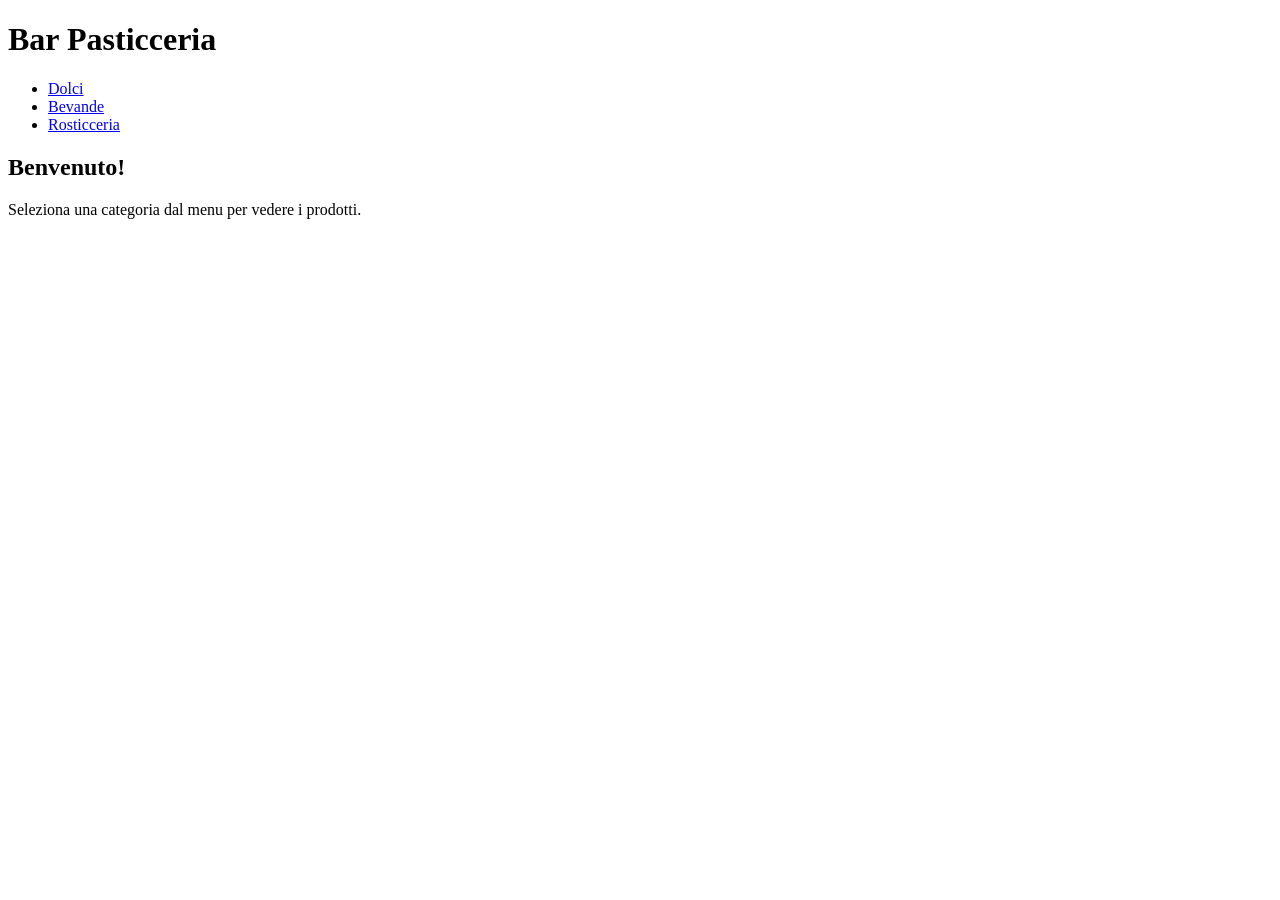
==== index.html @ 5e94ffc1 "Update index.html" ====
<!DOCTYPE html>
<html lang="it">
<head>
    <meta charset="UTF-8">
    <title>Bar Pasticceria</title>
    <link rel="stylesheet" href="style.css">
</head>
<body>

    <header>
        <h1>Bar Pasticceria</h1>
        <nav>
            <ul class="menu">
                <li><a href="dolci.html">Dolci</a></li>
                <li><a href="bevande.html">Bevande</a></li>
                <li><a href="rosticceria.html">Rosticceria</a></li>
            </ul>
        </nav>
    </header>

    <main>
        <h2>Benvenuto!</h2>
        <p>Seleziona una categoria dal menu per vedere i prodotti.</p>
    </main>

</body>
</html>
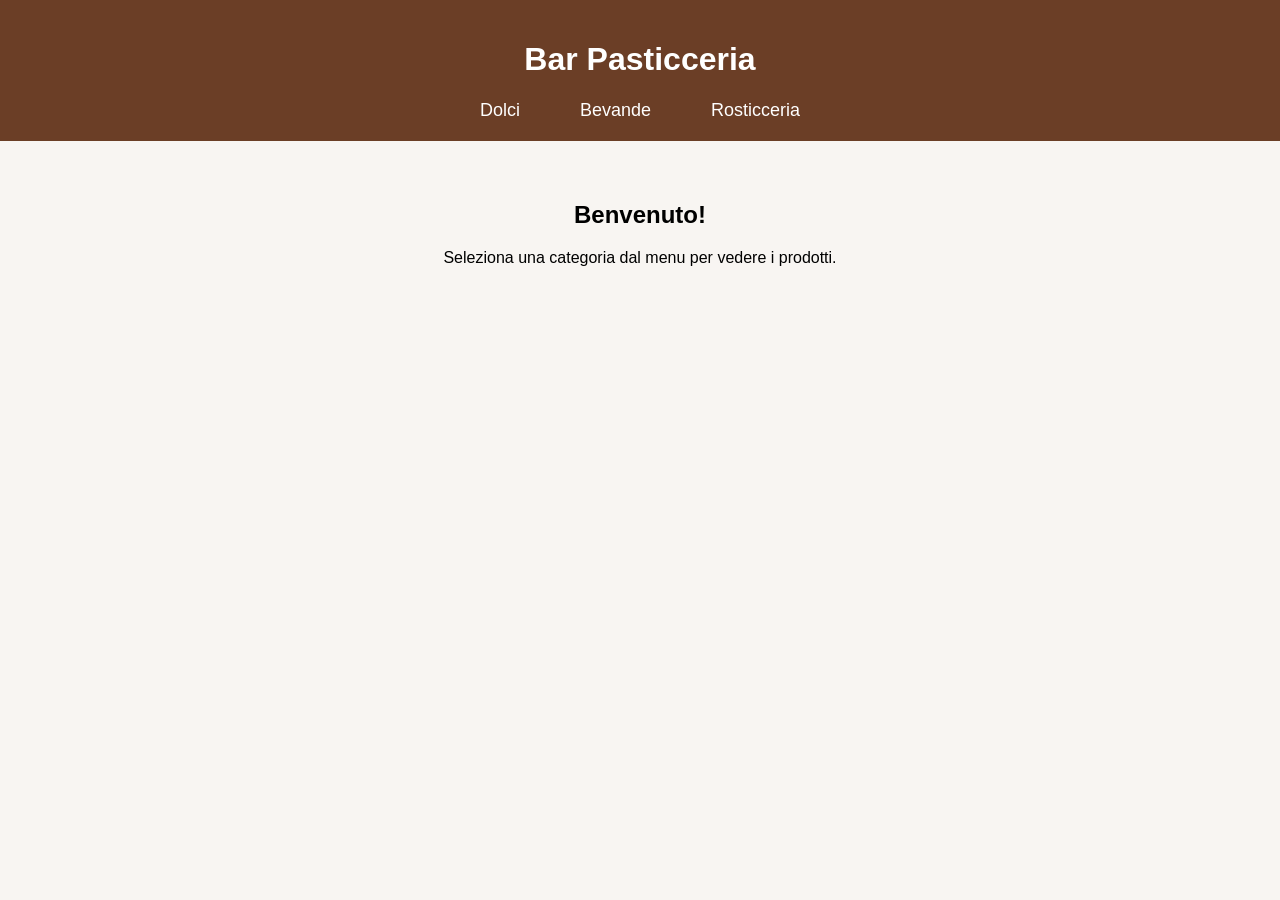
==== commit b25bfcff: "Update index.html Correzione del nome bevande.html in Bevande.html" ====
--- a/index.html
+++ b/index.html
@@ -12,7 +12,7 @@
         <nav>
             <ul class="menu">
                 <li><a href="dolci.html">Dolci</a></li>
-                <li><a href="bevande.html">Bevande</a></li>
+                <li><a href="Bevande.html">Bevande</a></li>
                 <li><a href="rosticceria.html">Rosticceria</a></li>
             </ul>
         </nav>
--- a/style.css
+++ b/style.css
@@ -0,0 +1,43 @@
+/* Reset base */
+body {
+    margin: 0;
+    font-family: Arial, sans-serif;
+    background-color: #f8f5f2;
+}
+
+/* Header */
+header {
+    background-color: #6b3e26;
+    color: white;
+    padding: 20px;
+    text-align: center;
+}
+
+/* Menu */
+.menu {
+    list-style: none;
+    padding: 0;
+    margin: 20px 0 0 0;
+    display: flex;
+    justify-content: center;
+    gap: 30px;
+}
+
+.menu li a {
+    text-decoration: none;
+    color: white;
+    font-size: 18px;
+    padding: 8px 15px;
+    border-radius: 8px;
+    transition: background 0.3s;
+}
+
+.menu li a:hover {
+    background-color: #a65a3a;
+}
+
+/* Contenuto */
+main {
+    text-align: center;
+    padding: 40px;
+}
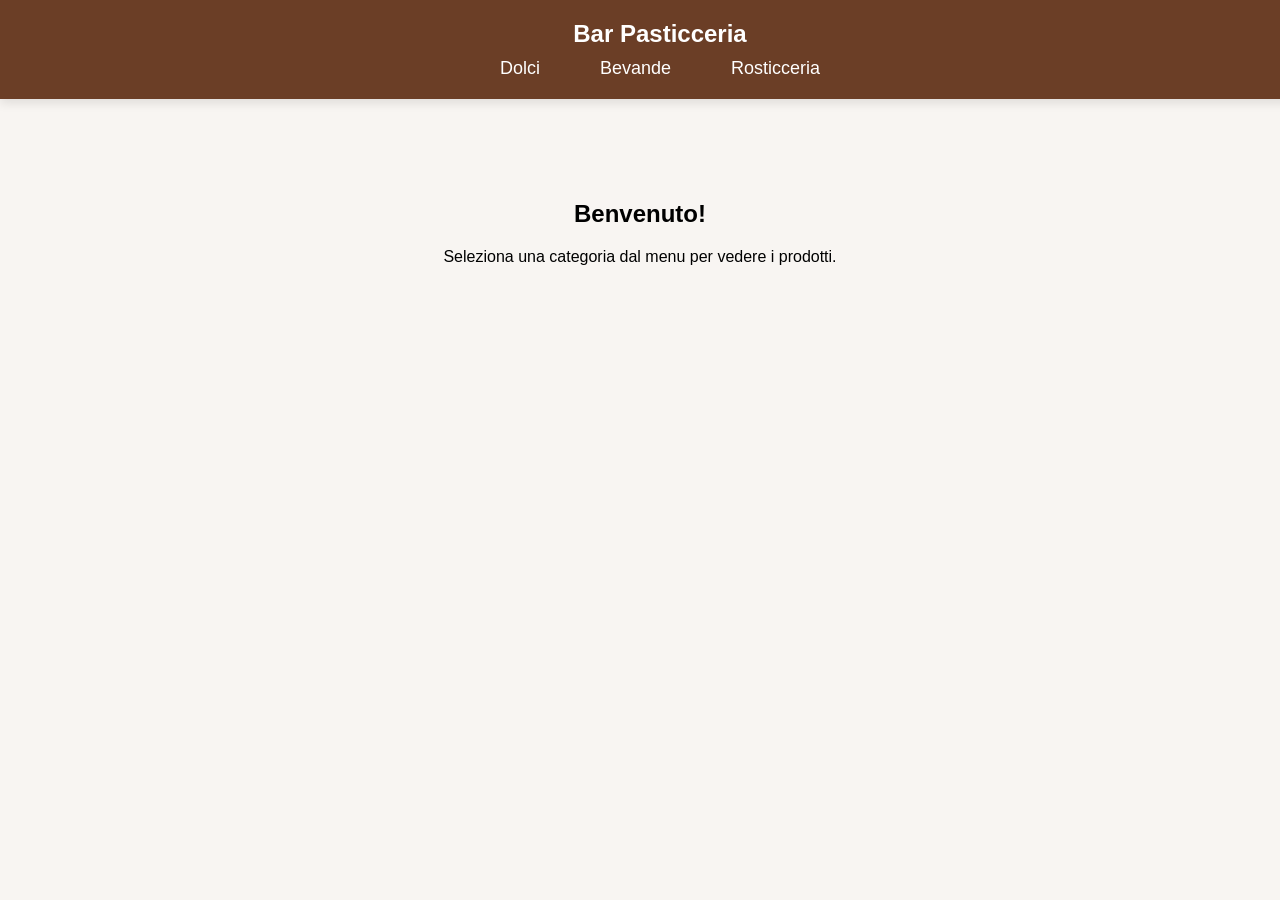
==== commit 4413968b: "Update index.html" ====
--- a/index.html
+++ b/index.html
@@ -7,7 +7,7 @@
 </head>
 <body>
 
-    <header>
+    <header class="header-menu">
         <h1>Bar Pasticceria</h1>
         <nav>
             <ul class="menu">
--- a/style.css
+++ b/style.css
@@ -3,21 +3,35 @@
     margin: 0;
     font-family: Arial, sans-serif;
     background-color: #f8f5f2;
+
+    padding-top: 140px;
 }
 
 /* Header */
-header {
+.header-menu {
     background-color: #6b3e26;
     color: white;
     padding: 20px;
     text-align: center;
+    
+    position: fixed;   
+    top: 0;        
+    left: 0;       
+    width: 100%;      
+    z-index: 1000;     
+    box-shadow: 0 4px 10px rgba(0,0,0,0.1);
+}
+
+.header-menu h1 {
+    margin: 0;
+    font-size: 24px;
 }
 
 /* Menu */
 .menu {
     list-style: none;
     padding: 0;
-    margin: 20px 0 0 0;
+    margin: 10px 0 0 0; 
     display: flex;
     justify-content: center;
     gap: 30px;
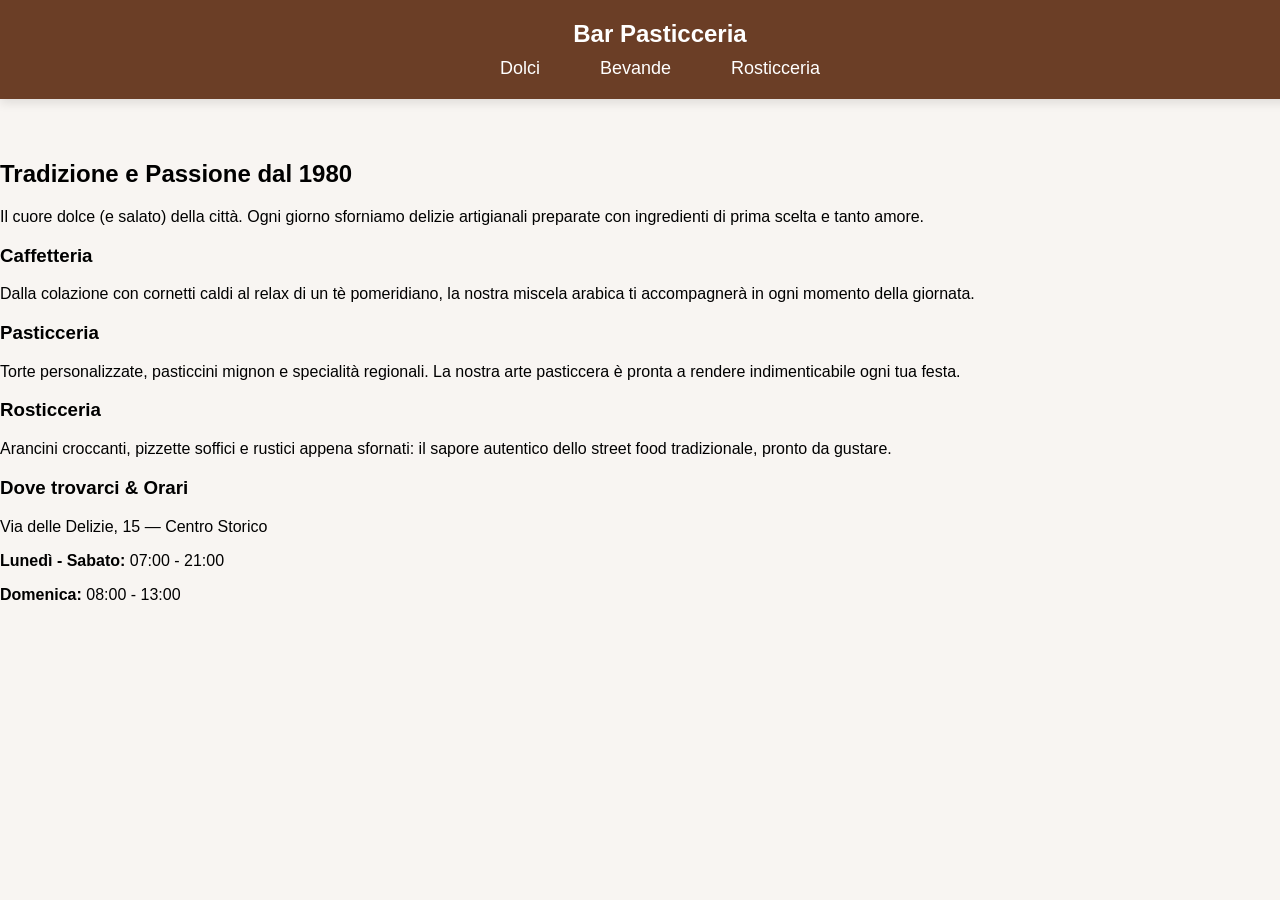
==== commit 09796006: "Update index.html" ====
--- a/index.html
+++ b/index.html
@@ -7,7 +7,7 @@
 </head>
 <body>
 
-    <header class="header-menu">
+    <header>
         <h1>Bar Pasticceria</h1>
         <nav>
             <ul class="menu">
@@ -18,10 +18,34 @@
         </nav>
     </header>
 
-    <main>
-        <h2>Benvenuto!</h2>
-        <p>Seleziona una categoria dal menu per vedere i prodotti.</p>
-    </main>
+<main>
+    <section class="hero">
+        <h2>Tradizione e Passione dal 1980</h2>
+        <p>Il cuore dolce (e salato) della città. Ogni giorno sforniamo delizie artigianali preparate con ingredienti di prima scelta e tanto amore.</p>
+    </section>
+
+    <section class="presentazione">
+        <div class="card">
+            <h3>Caffetteria</h3>
+            <p>Dalla colazione con cornetti caldi al relax di un tè pomeridiano, la nostra miscela arabica ti accompagnerà in ogni momento della giornata.</p>
+        </div>
+        <div class="card">
+            <h3>Pasticceria</h3>
+            <p>Torte personalizzate, pasticcini mignon e specialità regionali. La nostra arte pasticcera è pronta a rendere indimenticabile ogni tua festa.</p>
+        </div>
+        <div class="card">
+            <h3>Rosticceria</h3>
+            <p>Arancini croccanti, pizzette soffici e rustici appena sfornati: il sapore autentico dello street food tradizionale, pronto da gustare.</p>
+        </div>
+    </section>
+
+    <section class="orari">
+        <h3>Dove trovarci & Orari</h3>
+        <p>Via delle Delizie, 15 — Centro Storico</p>
+        <p><strong>Lunedì - Sabato:</strong> 07:00 - 21:00</p>
+        <p><strong>Domenica:</strong> 08:00 - 13:00</p>
+    </section>
+</main>
 
 </body>
 </html>
--- a/style.css
+++ b/style.css
@@ -8,7 +8,7 @@
 }
 
 /* Header */
-.header-menu {
+header {
     background-color: #6b3e26;
     color: white;
     padding: 20px;
@@ -22,7 +22,7 @@
     box-shadow: 0 4px 10px rgba(0,0,0,0.1);
 }
 
-.header-menu h1 {
+header h1 {
     margin: 0;
     font-size: 24px;
 }
@@ -50,8 +50,3 @@
     background-color: #a65a3a;
 }
 
-/* Contenuto */
-main {
-    text-align: center;
-    padding: 40px;
-}
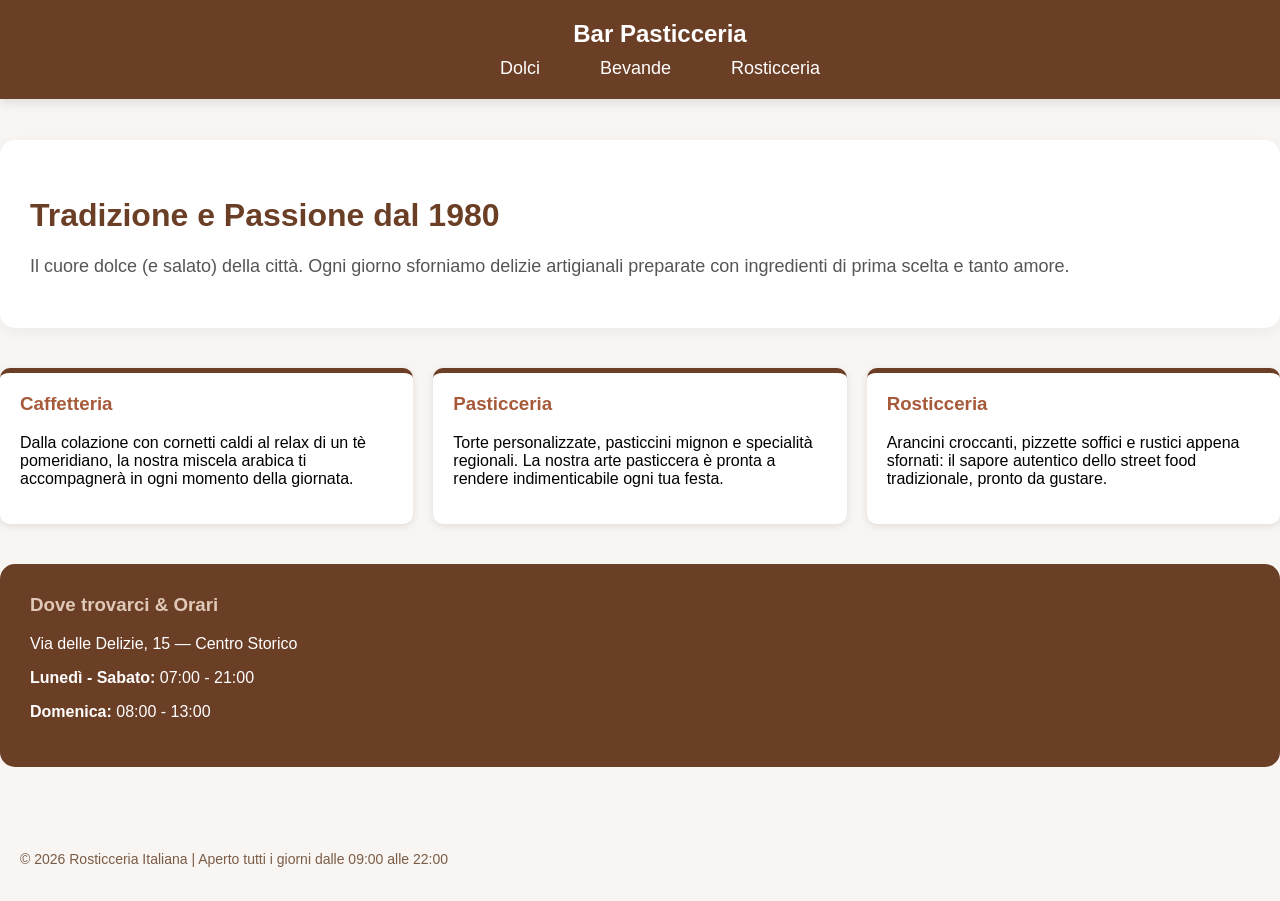
==== commit 02948487: "Update index.html" ====
--- a/index.html
+++ b/index.html
@@ -47,5 +47,8 @@
     </section>
 </main>
 
+<footer>
+    <p>&copy; 2026 Rosticceria Italiana | Aperto tutti i giorni dalle 09:00 alle 22:00</p>
+</footer>
 </body>
 </html>
--- a/style.css
+++ b/style.css
@@ -50,3 +50,74 @@
     background-color: #a65a3a;
 }
 
+/* Stile per la sezione Hero (Benvenuto) */
+.hero {
+    background-color: #ffffff;
+    padding: 30px;
+    border-radius: 15px;
+    margin-bottom: 40px;
+    box-shadow: 0 4px 15px rgba(0,0,0,0.05);
+}
+
+.hero h2 {
+    color: #6b3e26;
+    font-size: 32px;
+    margin-bottom: 15px;
+}
+
+.hero p {
+    font-size: 18px;
+    color: #555;
+    line-height: 1.6;
+}
+
+/* Sezione Card (Caffetteria, Pasticceria, Rosticceria) */
+.presentazione {
+    display: flex;
+    flex-wrap: wrap;
+    gap: 20px;
+    justify-content: center;
+    margin-bottom: 40px;
+}
+
+.card {
+    background: white;
+    border-top: 5px solid #6b3e26;
+    padding: 20px;
+    flex: 1;
+    min-width: 250px;
+    border-radius: 10px;
+    box-shadow: 0 2px 8px rgba(0,0,0,0.1);
+    transition: transform 0.3s;
+}
+
+.card:hover {
+    transform: translateY(-5px); /* Effetto movimento al passaggio del mouse */
+}
+
+.card h3 {
+    color: #a65a3a;
+    margin-top: 0;
+}
+
+/* Sezione Orari */
+.orari {
+    background-color: #6b3e26;
+    color: white;
+    padding: 30px;
+    border-radius: 15px;
+    margin-top: 20px;
+}
+
+.orari h3 {
+    margin-top: 0;
+    color: #e0c9b8;
+}
+
+/* Footer (se non lo hai già nel CSS globale) */
+footer {
+    margin-top: 50px;
+    padding: 20px;
+    font-size: 14px;
+    color: #7a5c47;
+}
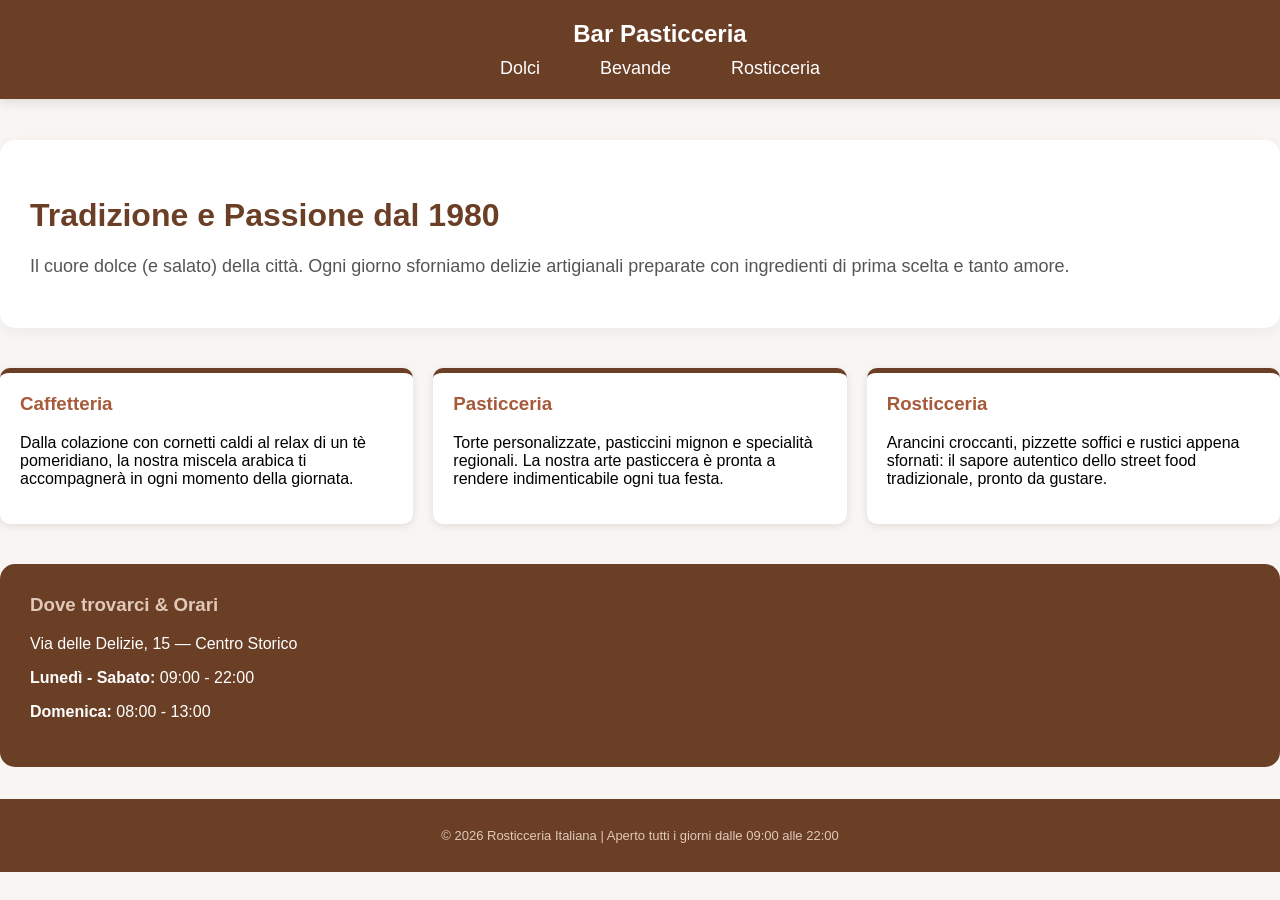
==== commit 025b567d: "Update index.html" ====
--- a/index.html
+++ b/index.html
@@ -42,7 +42,7 @@
     <section class="orari">
         <h3>Dove trovarci & Orari</h3>
         <p>Via delle Delizie, 15 — Centro Storico</p>
-        <p><strong>Lunedì - Sabato:</strong> 07:00 - 21:00</p>
+        <p><strong>Lunedì - Sabato:</strong> 09:00 - 22:00</p>
         <p><strong>Domenica:</strong> 08:00 - 13:00</p>
     </section>
 </main>
--- a/style.css
+++ b/style.css
@@ -116,8 +116,10 @@
 
 /* Footer (se non lo hai già nel CSS globale) */
 footer {
-    margin-top: 50px;
-    padding: 20px;
-    font-size: 14px;
-    color: #7a5c47;
+    background-color: #6b3e26;
+    color: #e0c9b8;
+    text-align: center;
+    padding: 16px;
+    font-size: 13px;
+    margin-top: 2rem;
 }
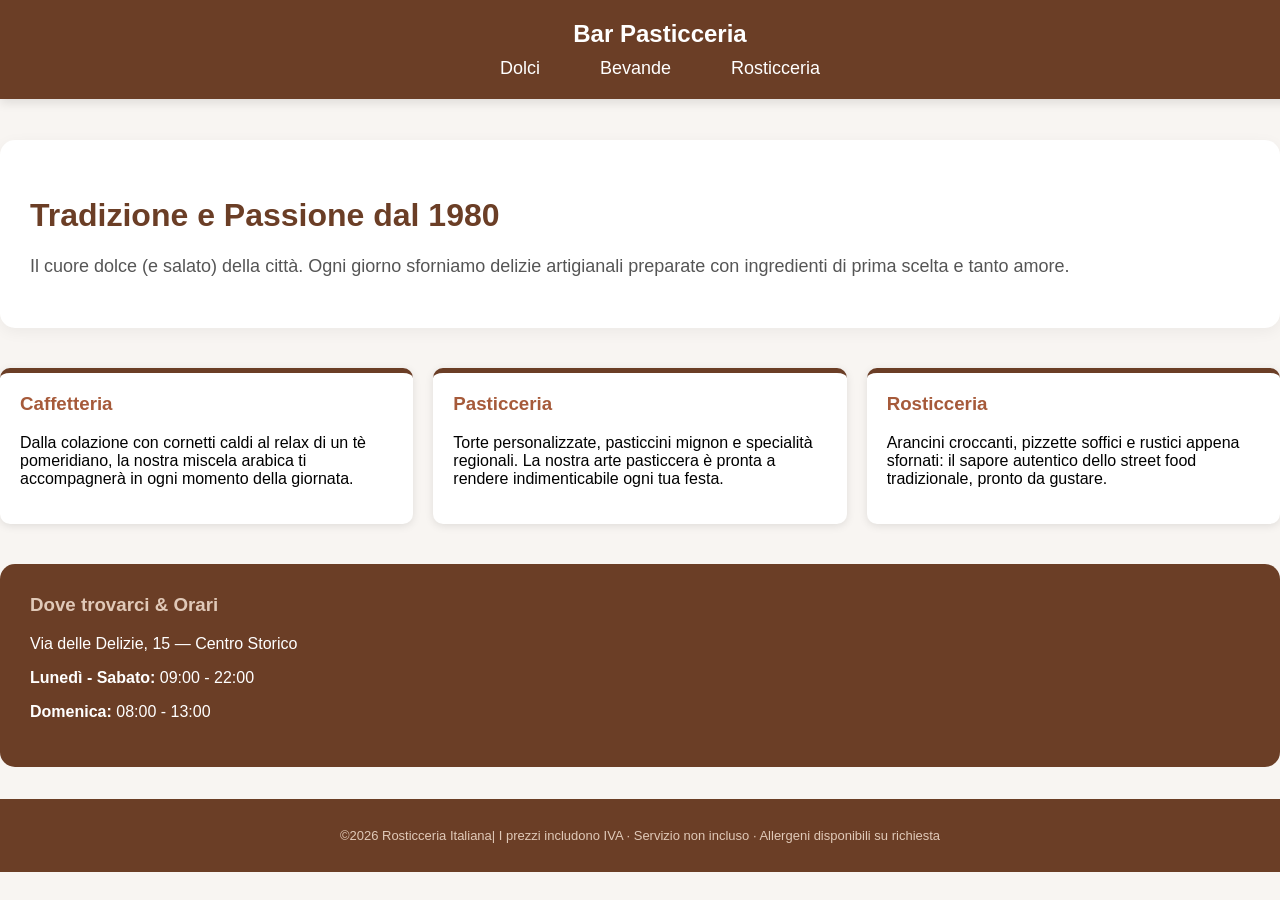
==== commit 23a0640d: "Update index.html" ====
--- a/index.html
+++ b/index.html
@@ -48,7 +48,7 @@
 </main>
 
 <footer>
-    <p>&copy; 2026 Rosticceria Italiana | Aperto tutti i giorni dalle 09:00 alle 22:00</p>
+    <p>&copy;2026 Rosticceria Italiana| I prezzi includono IVA · Servizio non incluso · Allergeni disponibili su richiesta</p>
 </footer>
 </body>
 </html>
